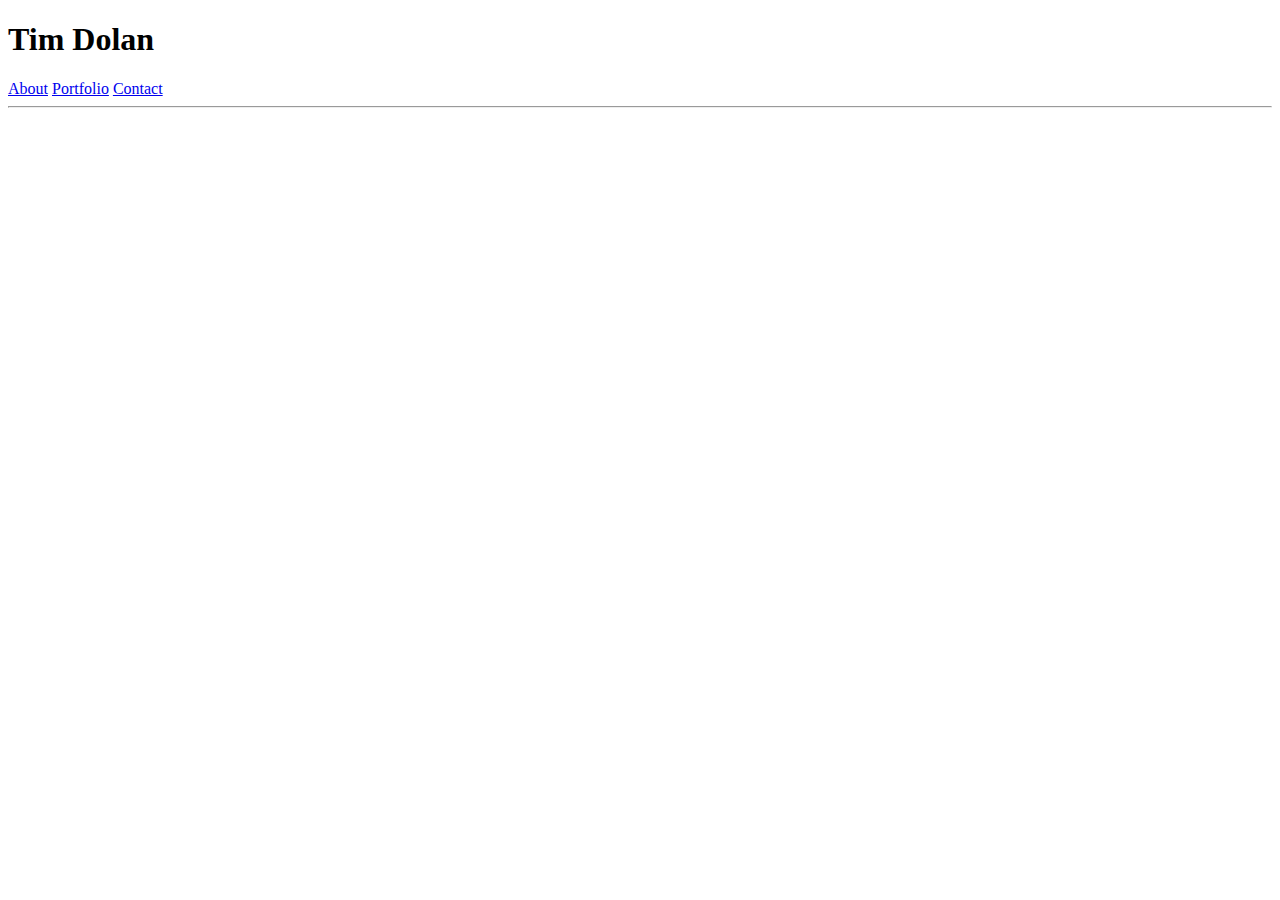
==== contact.html @ 6ca0bfcd "basic-portfolio" ====
<!DOCTYPE html>
<html lang="en">
<head>
    <meta charset="UTF-8">
    <meta name="viewport" content="width=device-width, initial-scale=1.0">
    <meta http-equiv="X-UA-Compatible" content="ie=edge">
    <title>Contact</title>
</head>
<body background="D:\codingBC\hmwk-assignments\Basic-Portfolio\assets\images\background.png">
        <body>
                <div class="header">
                    <div class="container">
                        <div class="top">
                
                    
                            <section id="Name">
                                <h1>Tim Dolan</h1>
                                <a href="index.html">About</a>
                                <a href="portfolio.html">Portfolio</a>
                                <a href="contact.html">Contact</a>
                                
                                
            
                                <hr>
    
    
</body>
</html>
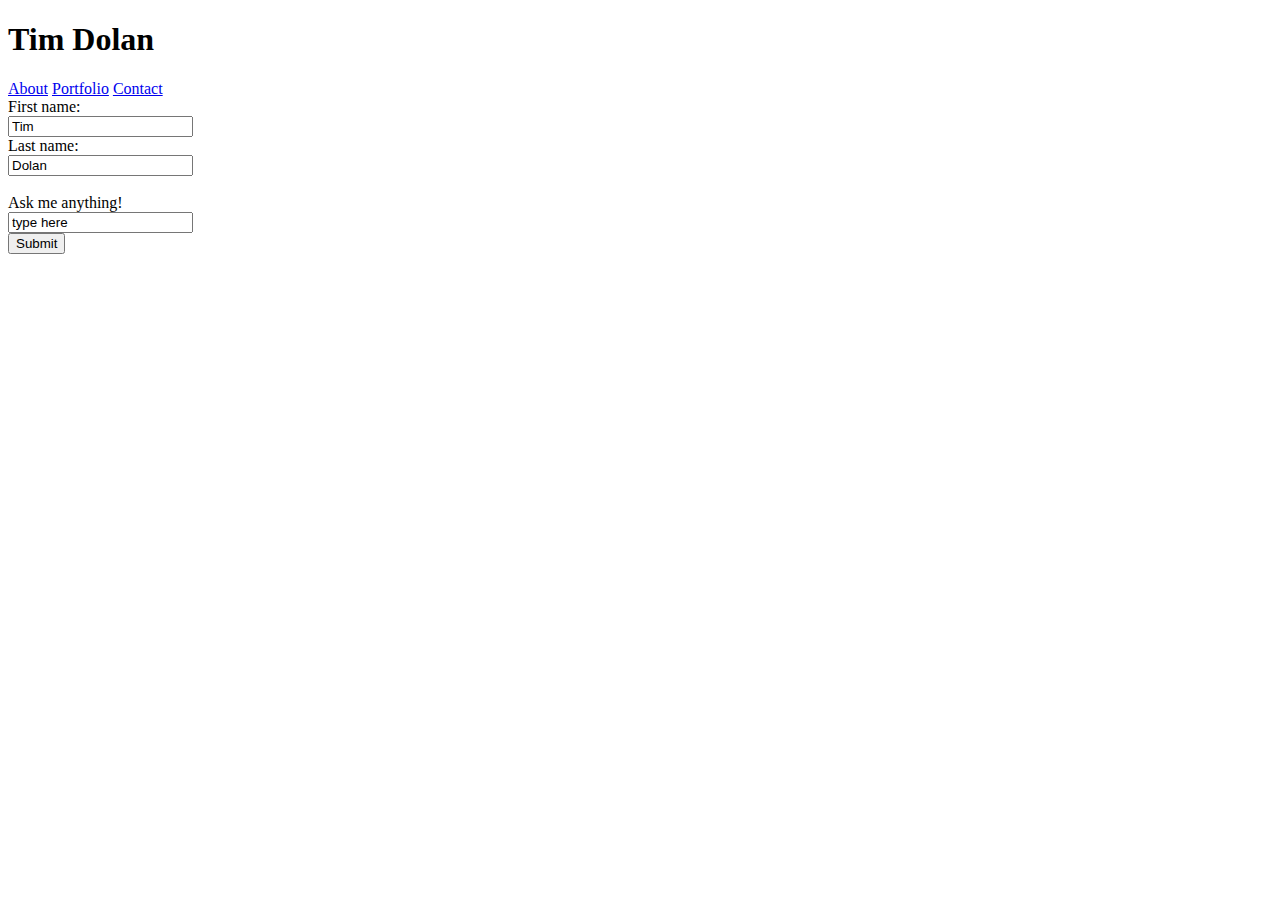
==== commit dd4f0ff0: "Basic-Portfolio" ====
--- a/contact.html
+++ b/contact.html
@@ -1,28 +1,49 @@
 <!DOCTYPE html>
 <html lang="en">
 <head>
+    <link rel="stylesheet" type="text/css" href="./assets/css/Style.css">
     <meta charset="UTF-8">
     <meta name="viewport" content="width=device-width, initial-scale=1.0">
     <meta http-equiv="X-UA-Compatible" content="ie=edge">
     <title>Contact</title>
+    
+
 </head>
-<body background="D:\codingBC\hmwk-assignments\Basic-Portfolio\assets\images\background.png">
+<body background=D:\codingBC\hmwk-assignments\Basic-Portfolio\assets\images\bkgrnd.png>
         <body>
                 <div class="header">
+                   
                     <div class="container">
+                        
                         <div class="top">
                 
                     
-                            <section id="Name">
-                                <h1>Tim Dolan</h1>
-                                <a href="index.html">About</a>
-                                <a href="portfolio.html">Portfolio</a>
-                                <a href="contact.html">Contact</a>
+                                <div class="logo">
+                                        <h1>Tim Dolan</h1>
+                                        </div>                              
+                                        
+                                <div class="buttons">
+                                        <a href="index.html">About</a>
+                                        <a href="portfolio.html">Portfolio</a>
+                                        <a href="contact.html">Contact</a>
+                                </div>       
+                                        
+                
+                
+                           
+
+                                <form action="/action_page.php" method="GET">
+                                    First name:<br>
+                                    <input type="text" name="firstname" value="Tim"><br>
+                                    Last name:<br>
+                                    <input type="text" name="lastname" value="Dolan"><br><br>
+                                    Ask me anything!<br>
+                                    <input type="text" name="contact" value="type here">
+                                    <br>
+                                    <input type="submit" value="Submit">
+                                    
+                                  </form>
                                 
-                                
-            
-                                <hr>
-    
     
 </body>
-</html>+</html> 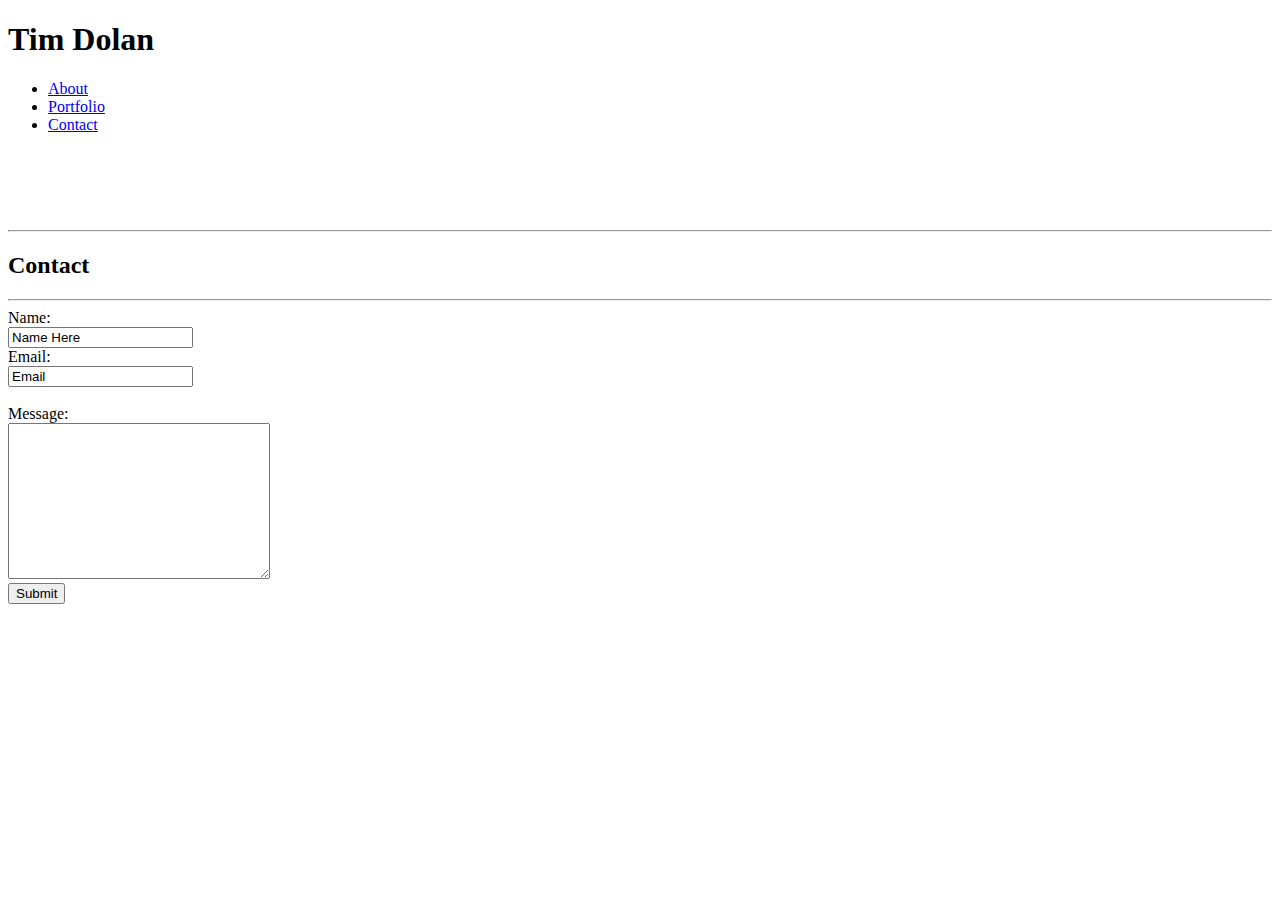
==== commit 5677f387: "Basic-Portfolio" ====
--- a/contact.html
+++ b/contact.html
@@ -9,40 +9,58 @@
     
 
 </head>
-<body background=D:\codingBC\hmwk-assignments\Basic-Portfolio\assets\images\bkgrnd.png>
+<body background=C:\Users\timmy\Documents\hmwk\Basic-Portfolio\assets\images\bkgrnd.png>
         <body>
-                <div class="header">
-                   
-                    <div class="container">
+                        <div class="header">
+
+                                        <div class="container">
+                                    
+                                    <div class= "logo">
+                                            <h1> Tim Dolan </h1>
+                                    </div> 
+                                    
+                                    <div class="nav"> 
+                                    <ul>
+                                        <li><a href="index.html">About</a></li>
+                                        <li><a href="Portfolio.html">Portfolio</a></li>
+                                        <li><a href="contact.html" >Contact</a></li>
+                                    
+                                    
+                                    
+                                    </ul>
+                                    
+                                    </div>
+                                    </div>  
+                                    </div>
+                                    
+                                    
+                                    <br><br><br><br>
+                                    <hr>
                         
-                        <div class="top">
-                
-                    
-                                <div class="logo">
-                                        <h1>Tim Dolan</h1>
-                                        </div>                              
-                                        
-                                <div class="buttons">
-                                        <a href="index.html">About</a>
-                                        <a href="portfolio.html">Portfolio</a>
-                                        <a href="contact.html">Contact</a>
-                                </div>       
-                                        
-                
-                
-                           
-
+                           <div class="textblock">
+                                   <div class="container">
+                                                <section id="textblock">
+                                   <h2>Contact</h2>
+                                   <hr>
+                                <section id="textblock">
                                 <form action="/action_page.php" method="GET">
-                                    First name:<br>
-                                    <input type="text" name="firstname" value="Tim"><br>
-                                    Last name:<br>
-                                    <input type="text" name="lastname" value="Dolan"><br><br>
-                                    Ask me anything!<br>
-                                    <input type="text" name="contact" value="type here">
-                                    <br>
+                                    Name:<br>
+                                    <input type="text" name="firstname" value="Name Here"><br>
+                                    Email:<br>
+                                    <input type="text" name="lastname" value="Email"><br><br>
+                                    Message:<br>
+                                    <textarea name="message" rows="10" cols="30">
+                                
+                        </textarea>
+                        <br>
                                     <input type="submit" value="Submit">
                                     
+                                   
+                                    
                                   </form>
+                                </section>
+                                  </div>
+                                  </div>
                                 
     
 </body>
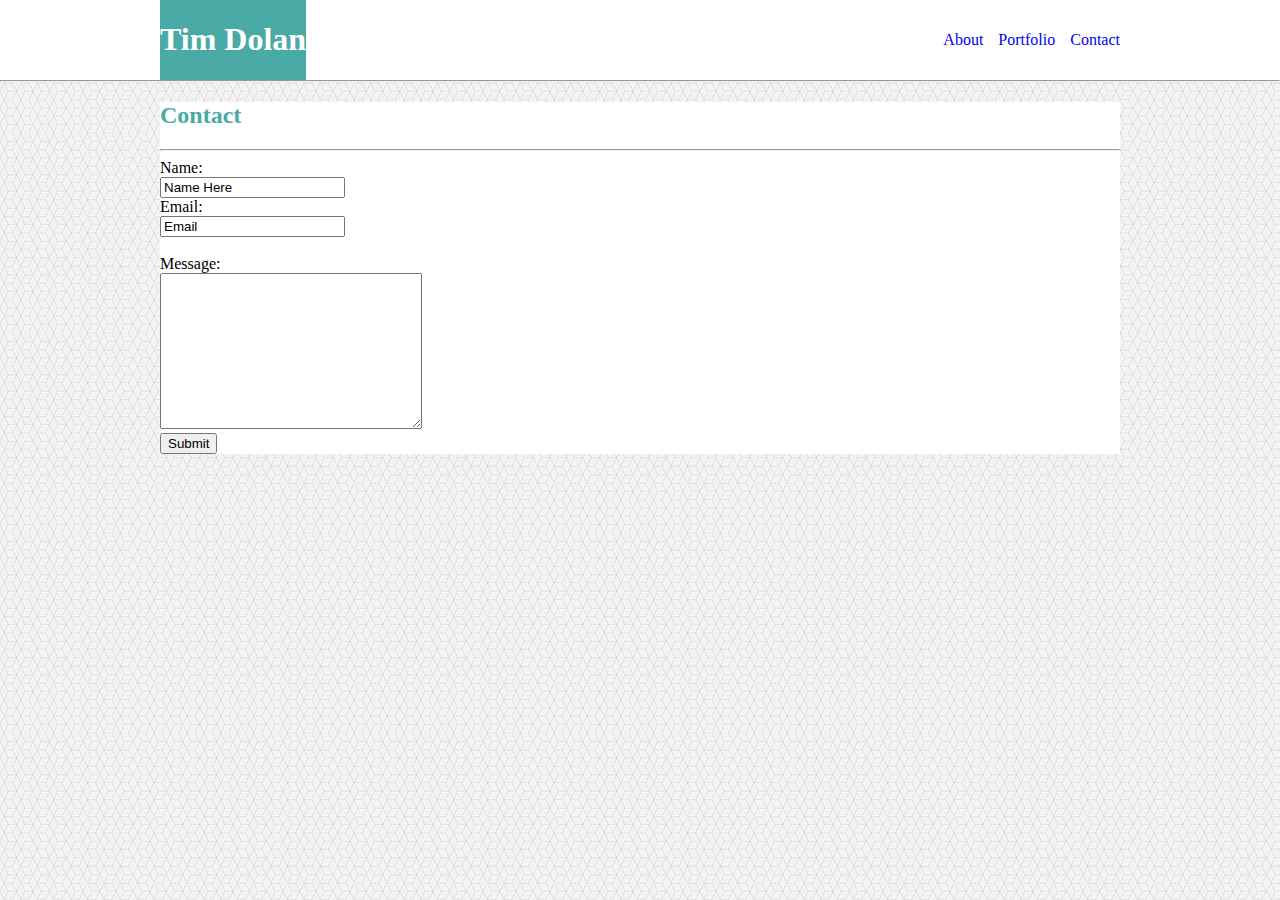
==== commit 71824661: "Basic-portfolio" ====
--- a/contact.html
+++ b/contact.html
@@ -1,7 +1,7 @@
 <!DOCTYPE html>
 <html lang="en">
 <head>
-    <link rel="stylesheet" type="text/css" href="./assets/css/Style.css">
+    <link rel="stylesheet" type="text/css" href="assets/css/style.css">
     <meta charset="UTF-8">
     <meta name="viewport" content="width=device-width, initial-scale=1.0">
     <meta http-equiv="X-UA-Compatible" content="ie=edge">
@@ -9,7 +9,7 @@
     
 
 </head>
-<body background=C:\Users\timmy\Documents\hmwk\Basic-Portfolio\assets\images\bkgrnd.png>
+<body background="assets/images/bkgrnd.png">
         <body>
                         <div class="header">
 
@@ -22,7 +22,7 @@
                                     <div class="nav"> 
                                     <ul>
                                         <li><a href="index.html">About</a></li>
-                                        <li><a href="Portfolio.html">Portfolio</a></li>
+                                        <li><a href="portfolio.html">Portfolio</a></li>
                                         <li><a href="contact.html" >Contact</a></li>
                                     
                                     
--- a/assets/css/style.css
+++ b/assets/css/style.css
@@ -0,0 +1,98 @@
+body {
+    width: 100%;
+    margin: auto;
+    z-index: 0;
+    
+    }
+   
+    .container {
+    width:960px;
+    margin: auto;
+    
+    }
+    
+    .header {
+    background:#ffffff;
+    width: 100%;
+    position:fixed;
+    z-index: 1;
+    
+    }
+    .logo {
+    float:left;
+    font-family:"Georgia";
+    background:#4aaaa5;
+    color:white;
+    justify-content: center;
+    }
+    a {
+    text-decoration: none;
+    }
+    li {
+    list-style: none;
+    float: left;
+    margin-left: 15px;
+    padding-top: 15px;
+    
+    }
+    .nav {
+    float: right;
+    
+    }
+    .h1 {
+    background:#4aaaa5;
+    color: white;
+    justify-content: flex-start;
+    z-index: 2;
+    }
+    .content {
+    margin: 0 auto;
+    width: 960px;
+    }
+    .wrapper {
+    
+    position: relative;
+    height: 700px;
+    float: center;
+    line-height: 200%;
+
+    }
+    #two {
+        color:red;
+        align-content: center;
+        
+    }
+   #textblock {
+       background: white;
+       width: 960px;
+       margin: auto;
+       
+          }
+    .buttons {
+        float: right
+        
+    }
+    
+    #form {margin: auto}
+    
+    img {
+        margin: 10px;
+        justify-content: center;
+    }
+    background {
+        z-index: 0;
+    }
+    .scroll {
+        overflow: scroll;
+    }
+    h2 {
+        color:#4aaaa5;
+        justify-content: center;
+
+    }
+    h1 {
+        justify-content: center;
+    }
+   text {
+       line-height: 200%;
+   }